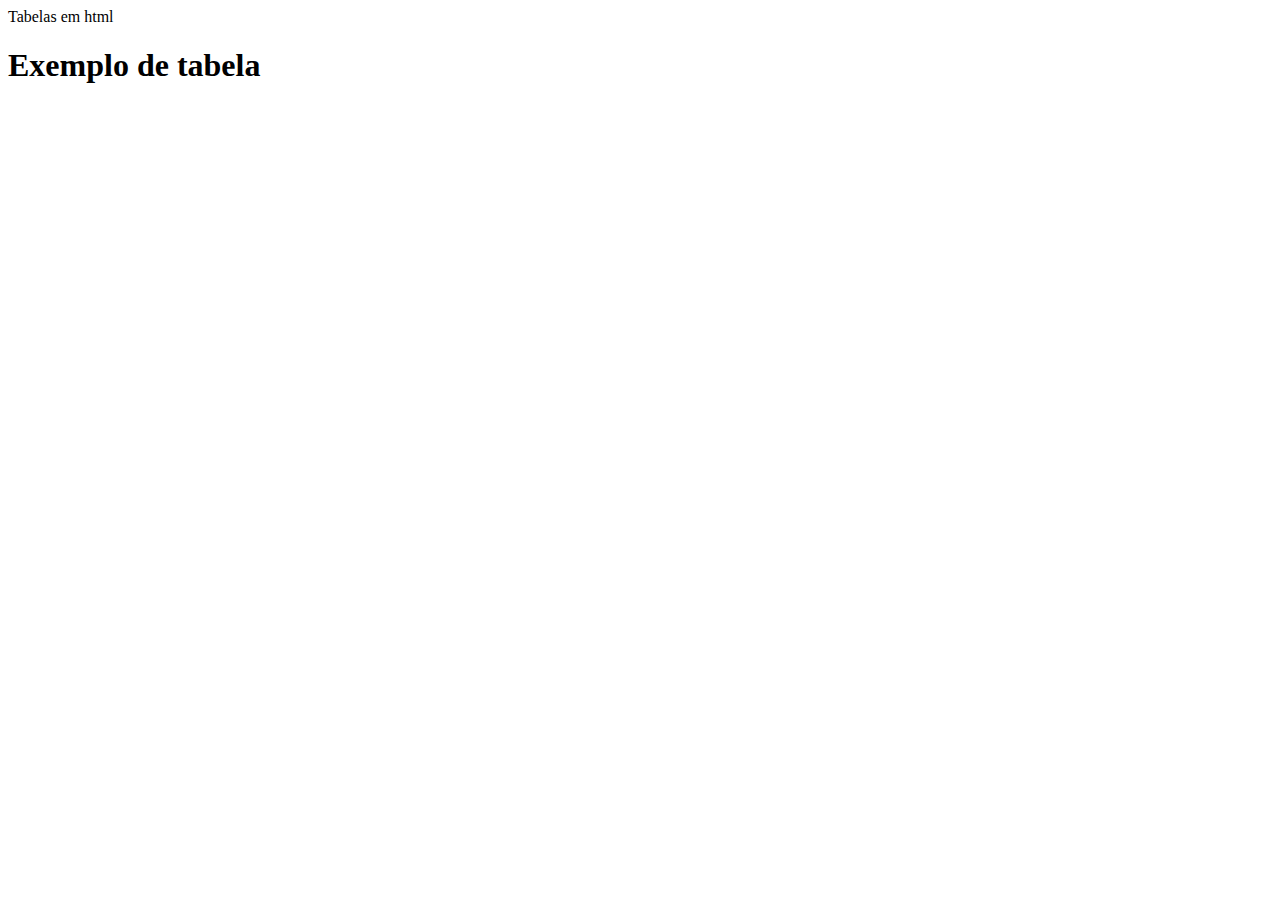
==== tabelas.html @ 0aaf9123 "Subindo listas e tabelas" ====
<!DOCTYPE html>

<html lang=pt-br>
    <head>
        <litle>Tabelas em html</litle>
        <meta charset="utf-8">
        <meta name="description" content="Listas e tabelas">
     </head>
    <body>
        <h1>Exemplo de tabela</h1>
        <br>
        <!-- As tabelas são listas de dados em duas dimensões e são compostas por linhas e colunas. -->

        <!-- A tag utilizada para criar uma tabela HTML é a tag <table></table> -->


















    </body>



















































</html>
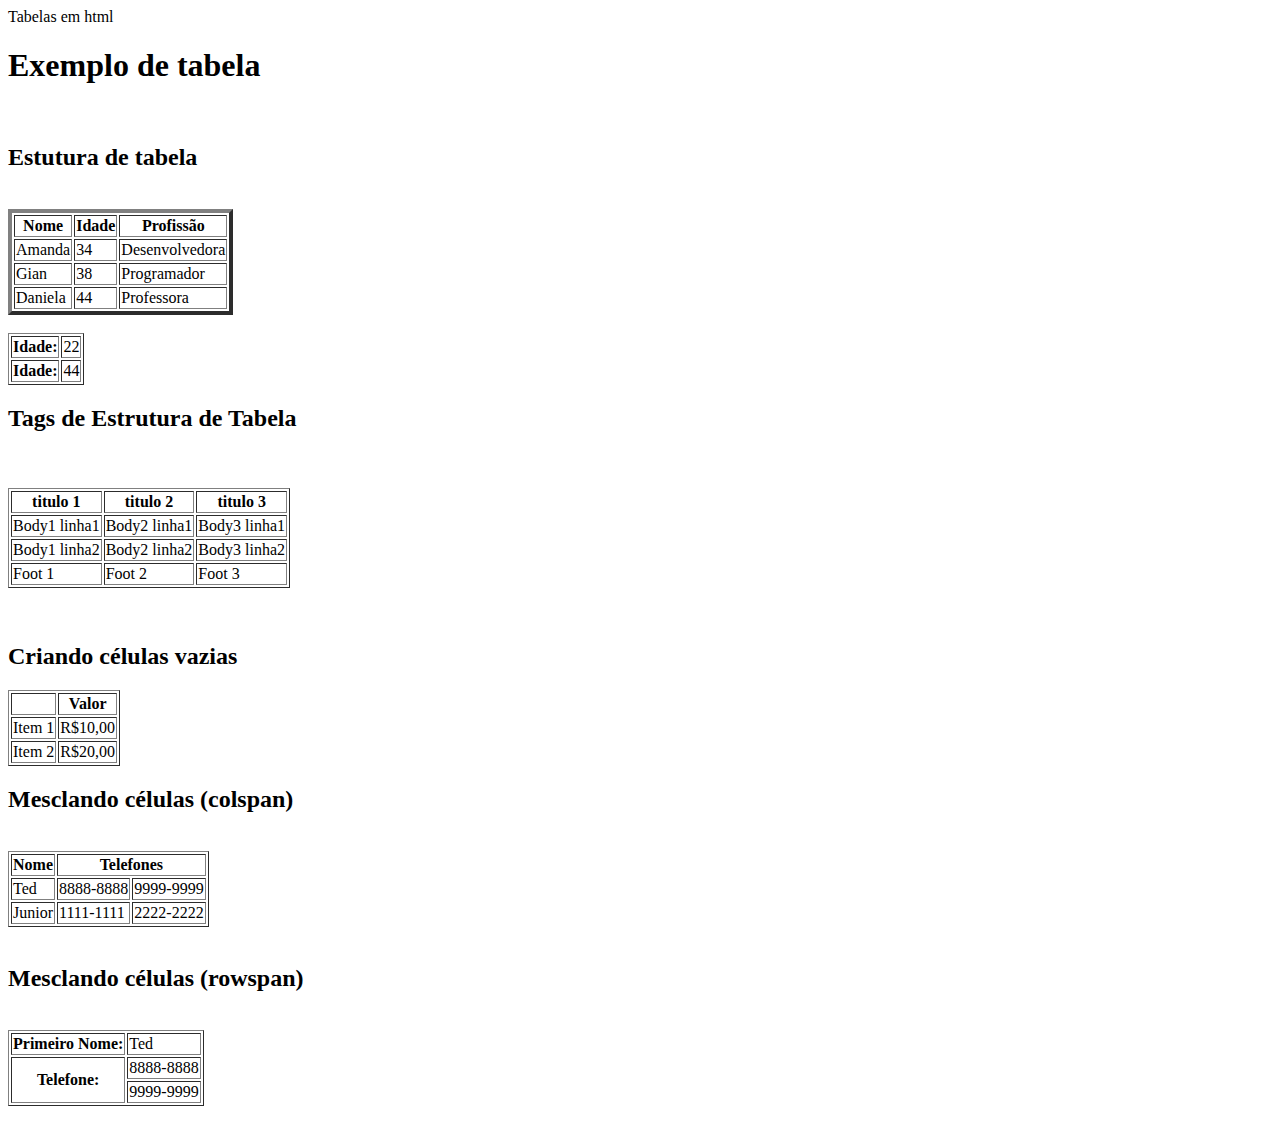
==== commit 1dabdf9b: "Subindo tabelas" ====
--- a/tabelas.html
+++ b/tabelas.html
@@ -13,24 +13,168 @@
 
         <!-- A tag utilizada para criar uma tabela HTML é a tag <table></table> -->
 
-
-
-
-
-
-
-
-
-
-
-
-
-
-
-
-
-
+        <h2>Estutura de tabela</h2>
+        <br>
+        <table border="4">
+            <!-- tr são as linhas -->
+            <tr>
+                <!-- th são os títulos -->
+                <th>Nome</th>
+                <th>Idade</th>
+                <th>Profissão</th>
+            </tr>
+            
+            <tr>
+                <!-- td são as colunas -->
+                <td>Amanda</td>
+                <td>34</td>
+                <td>Desenvolvedora</td>
+            </tr>
+            <tr>
+                <td>Gian</td>
+                <td>38</td>
+                <td>Programador</td>
+            </tr>
+            <tr>
+                <td>Daniela</td>
+                <td>44</td>
+                <td>Professora</td>
+            </tr>
+        </table>
+        <br>
+        
+        <!-- Podemos ainda aplicar o <th> para títulos verticais, ou seja, na primeira coluna. -->
+        <table border="1">
+            <tr>
+                <th>Idade:</th>
+                <td>22</td>
+            </tr>
+            <tr>
+                <th>Idade:</th>
+                <td>44</td>
+            </tr>
+        </table>
+      
+        <h2>Tags de Estrutura de Tabela</h2>
+        <br><br>
+        
+        <!-- também há tags que servem para estruturar melhor a tabela. São elas:
+
+        <thead></thead> – Esta tag representa o cabeçalho da tabela, geralmente composta por células título;
+        <tbody></tbody> – Essa tag representa o corpo da tabela;
+        <tfoot></tfoot> – Essa tag representa o rodapé da tabela. -->  
+        <table border="1">
+            <thead>
+            <tr>
+                <th>titulo 1</th>
+                <th>titulo 2</th>
+                <th>titulo 3</th>
+            </tr>
+            </thead>
+            <tbody>
+            <tr>
+                <td>Body1 linha1</td>
+                <td>Body2 linha1</td>
+                <td>Body3 linha1</td>
+            </tr>
+            <tr>
+                <td>Body1 linha2</td>
+                <td>Body2 linha2</td>
+                <td>Body3 linha2</td>
+            </tr>
+            </tbody>
+            <tfoot>
+                <td>Foot 1</td>
+                <td>Foot 2</td>
+                <td>Foot 3</td>
+            </tfoot>
+        </table> <br><br>
+
+        <!-- Criando células vazias -->
+        <h2>Criando células vazias</h2>
+        <table border="1">
+            <tr>
+                <th>&nbsp;</th>
+                <th>Valor</th>
+            </tr>
+            <tr>
+                <td>Item 1</td>
+                <td>R$10,00</td>
+            </tr>
+            <tr>
+                <td>Item 2</td>
+                <td>R$20,00</td>
+            </tr>
+        </table>
+
+        <h2>Mesclando células (colspan)</h2><br>
+        <table border="1">
+            <tr>
+                <th>Nome</th>
+                <!-- eu quero mesclar duas colunas -->
+                <th colspan="2">Telefones</th>
+            </tr>
+
+            <tr>
+                <td>Ted</td>
+                <td>8888-8888</td>
+                <td>9999-9999</td>
+            </tr>
+
+            <tr>
+                <td>Junior</td>
+                <td>1111-1111</td>
+                <td>2222-2222</td>
+            </tr>
+        </table><br>
+
+        <h2>Mesclando células (rowspan)</h2><br>
+        <table border="1">
+            <tr>
+            <th>Primeiro Nome:</th>
+            <td>Ted</td>
+            </tr>
+            <tr>
+            <th rowspan="2">Telefone:</th>
+            <td>8888-8888</td>
+            </tr>
+
+            <tr>
+            <td>9999-9999</td>
+            </tr>
+        </table><br>
     </body>
+</html>
+
+
+
+
+
+
+    
+
+
+
+
+       
+
+
+
+
+
+
+
+
+
+
+
+
+
+
+
+
+
+    </body>
 
 
 
